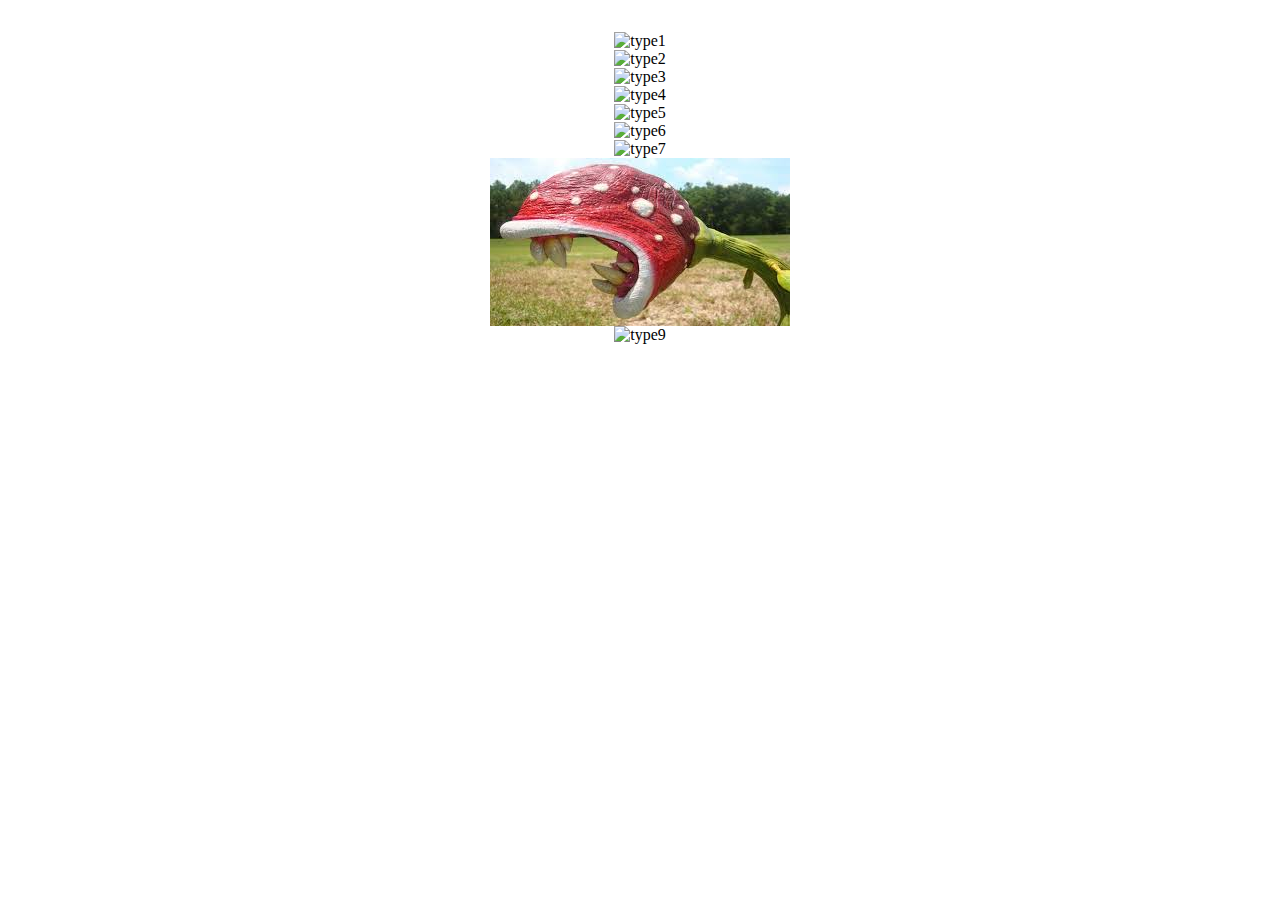
==== carnivoreplant.html @ 24f472b4 "hecho todo" ====
<!DOCTYPE html>
<html lang="en">
<head>
    <meta charset="UTF-8">
    <meta http-equiv="X-UA-Compatible" content="IE=edge">
    <meta name="viewport" content="width=device-width, initial-scale=1.0">
    <link rel="stylesheet" href="style.css">
    <title>Carnivorous plants</title>
</head>
<body>
    <div class="container">
        <ul class="image-gallery"></ul>
            <li class="image-gallery">
                <img src="./img/p1.png" alt="type1">
                <div class="overlay"><span>type1</span></div>
            </li>
            <li class="image-gallery">
                <img src="./img/p2.png" alt="type2">
                <div class="overlay"><span>type2</span></div>
            </li>
            <li class="image-gallery">
                <img src="./img/p3.png" alt="type3">
                <div class="overlay"><span>type3</span></div>
            </li>
            <li class="image-gallery">
                <img src="./img/p4.png" alt="type4">
                <div class="overlay"><span>type4</span></div>
            </li>
            <li class="image-gallery">
                <img src="./img/p5.png" alt="type5">
                <div class="overlay"><span>type5</span></div>
            </li>
            <li class="image-gallery">
                <img src="./img/p6.png" alt="type6">
                <div class="overlay"><span>type6</span></div>
            </li>
            <li class="image-gallery">
                <img src="./img/p7.png" alt="type7">
                <div class="overlay"><span>type7</span></div>
            </li>
            <li class="image-gallery">
                <img src="./img/img8.png" alt="type8">
                <div class="overlay"><span>type8</span></div>
            </li>
            <li class="image-gallery">
                <img src="./img/p9.png" alt="type9">
                <div class="overlay"><span>type9</span></div>
            </li>   

        </ul>
    </div>
</body>
</html>
---- style.css ----
.image-gallery {
    display: flex;
    flex-wrap: wrap;
    justify-content: center;
    gap: 10px;
  }
  
  .image-gallery > li {
    flex-basis: 350px; /* width: 350px; */
  }
  
  .image-gallery li img {
    object-fit: cover;
    max-width: 100%;
    height: auto;
    vertical-align: middle;
    border-radius: 5px;
  }
  .image-gallery > li {
    /* ... */
    position: relative;
    cursor: pointer;
  }
  .overlay {
    position: absolute;
    width: 100%;
    height: 100%;
    background: rgba(57, 57, 57, 0.502);
    top: 0;
    left: 0;
    transform: scale(0);
    transition: all 0.2s 0.1s ease-in-out;
    color: #fff;
    border-radius: 5px;
    /* center overlay text */
    display: flex;
    align-items: center;
    justify-content: center;
  }
  
  /* hover */
  .image-gallery li:hover .overlay {
    transform: scale(1);
  }
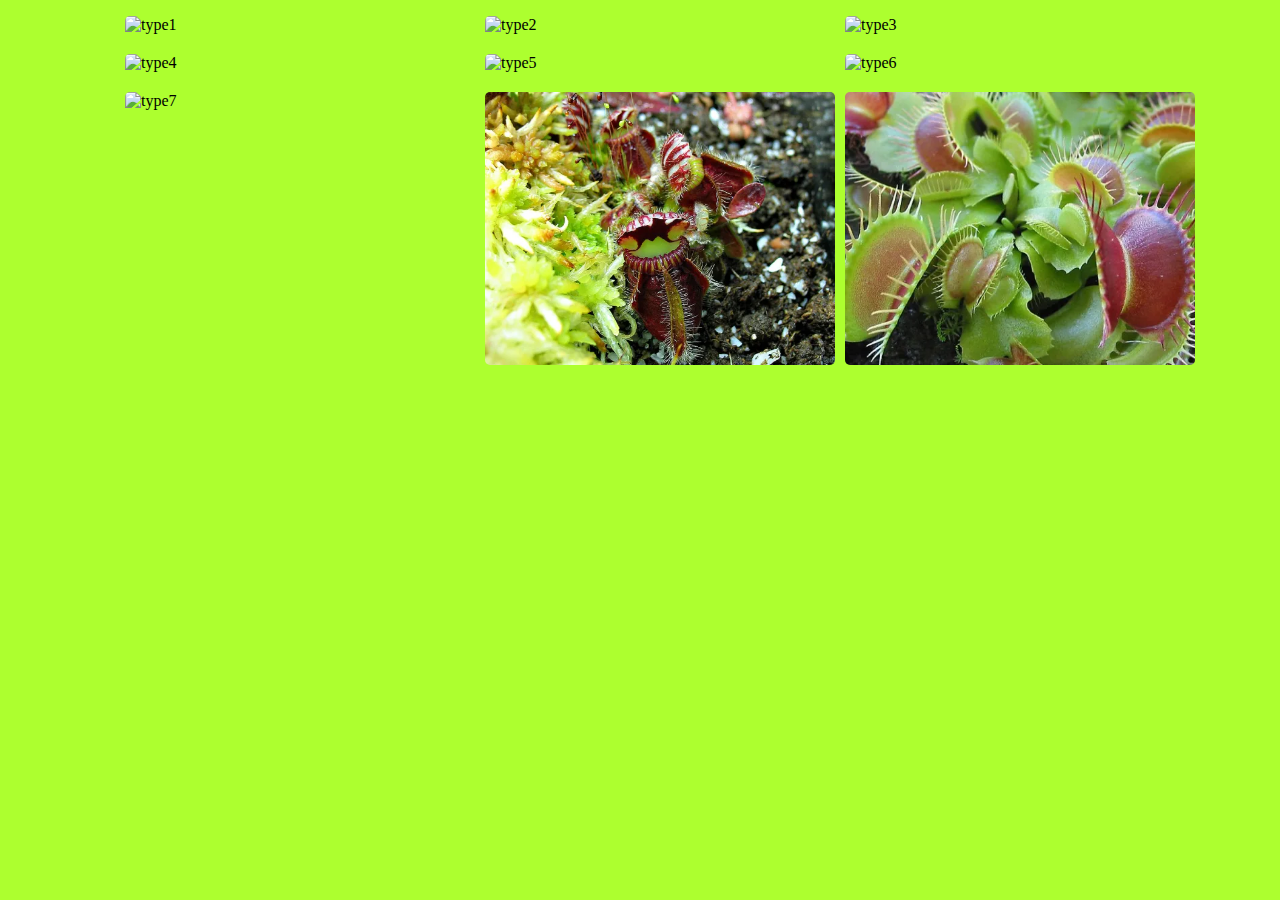
==== commit fe93fd6f: "hechisimo" ====
--- a/carnivoreplant.html
+++ b/carnivoreplant.html
@@ -9,7 +9,7 @@
 </head>
 <body>
     <div class="container">
-        <ul class="image-gallery"></ul>
+        <ul class="image-gallery">
             <li class="image-gallery">
                 <img src="./img/p1.png" alt="type1">
                 <div class="overlay"><span>type1</span></div>
--- a/style.css
+++ b/style.css
@@ -1,44 +1,57 @@
 .image-gallery {
-    display: flex;
-    flex-wrap: wrap;
-    justify-content: center;
-    gap: 10px;
-  }
-  
-  .image-gallery > li {
-    flex-basis: 350px; /* width: 350px; */
-  }
-  
-  .image-gallery li img {
-    object-fit: cover;
-    max-width: 100%;
-    height: auto;
-    vertical-align: middle;
-    border-radius: 5px;
-  }
-  .image-gallery > li {
-    /* ... */
-    position: relative;
-    cursor: pointer;
-  }
-  .overlay {
-    position: absolute;
-    width: 100%;
-    height: 100%;
-    background: rgba(57, 57, 57, 0.502);
-    top: 0;
-    left: 0;
-    transform: scale(0);
-    transition: all 0.2s 0.1s ease-in-out;
-    color: #fff;
-    border-radius: 5px;
-    /* center overlay text */
-    display: flex;
-    align-items: center;
-    justify-content: center;
-  }
-  
-  /* hover */
-  .image-gallery li:hover .overlay {
-    transform: scale(1);
-  }+  display: flex;
+  flex-wrap: wrap;
+  justify-content: center;
+  gap: 10px;
+}
+
+.image-gallery > li {
+  flex-basis: 350px; /* width: 350px; */
+}
+
+.image-gallery li img {
+  object-fit: cover;
+  max-width: 100%;
+  height: auto;
+  vertical-align: middle;
+  border-radius: 5px;
+  /*scale aspect ratio*/
+  width: 100%;
+  height: 100%;
+}
+.image-gallery::after {
+  content: "";
+  flex-basis: 350px;
+}
+/*overlay*/
+.image-gallery > li {
+  /* ... */
+  position: relative;
+  cursor: pointer;
+}
+.overlay {
+  position: absolute;
+  width: 100%;
+  height: 100%;
+  background: rgba(32, 99, 0, 0.502);
+  top: 0;
+  left: 0;
+  transform: scale(0);
+  transition: all 0.2s 0.1s ease-in-out;
+  color: #fff;
+  border-radius: 5px;
+  /* center overlay text */
+  display: flex;
+  align-items: center;
+  justify-content: center;
+}
+.image-gallery li:hover .overlay {
+  transform: scale(1);
+}
+
+ul{
+  list-style: none;
+}
+body{
+  background-color:greenyellow;
+}
